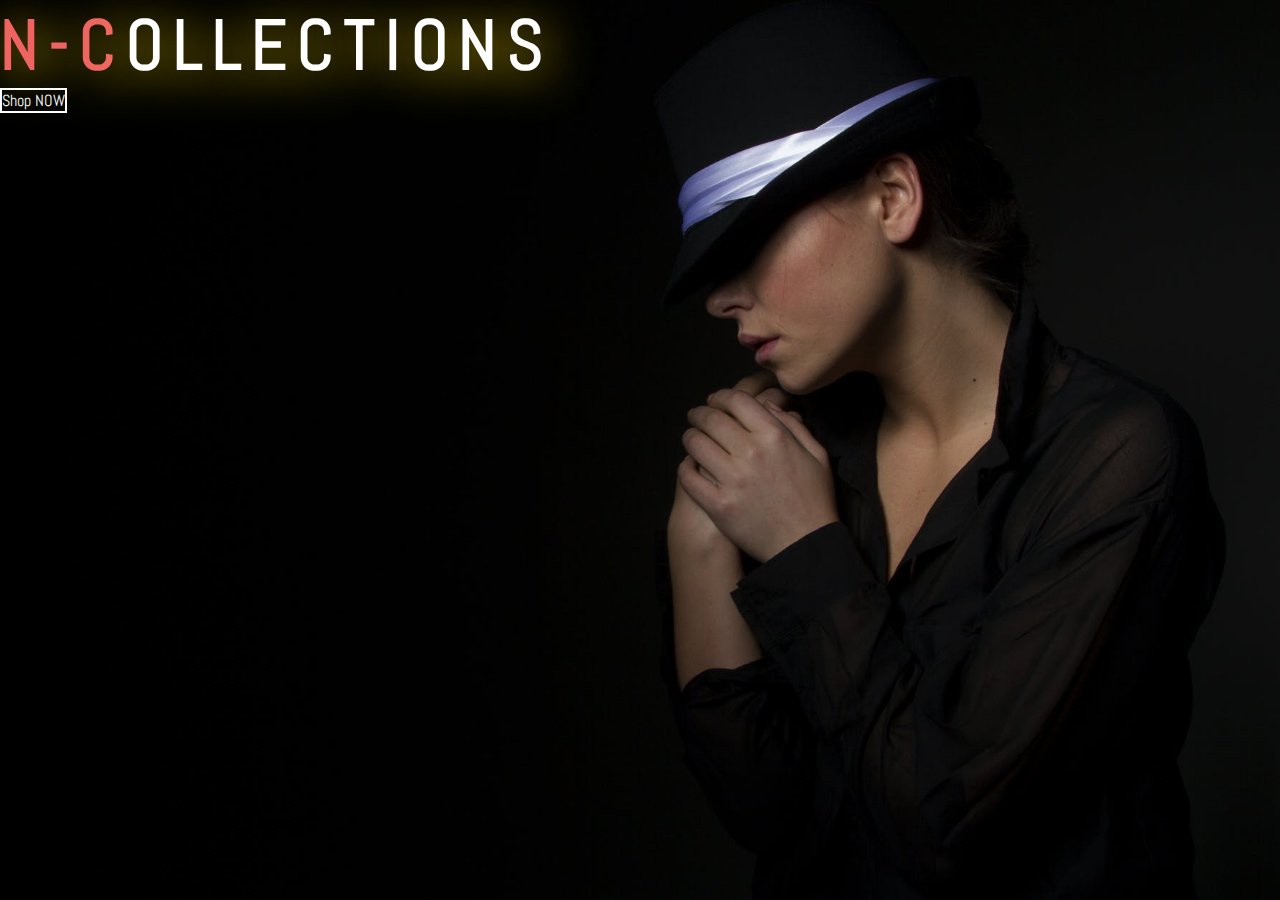
==== index.html @ 5a3eb025 "Capstone 1" ====
<!DOCTYPE html>
<html>
<head>
	<meta charset="utf-8">
    <meta name="viewport" content="width=device-width, initial-scale=1, shrink-to-fit=no">
	<title></title>
	<link rel="icon" type="image/jpg/png" href="assets/images/fashion/ncLogo.jpg">
	<link rel="stylesheet" href="https://stackpath.bootstrapcdn.com/bootstrap/4.1.3/css/bootstrap.min.css" integrity="sha384-MCw98/SFnGE8fJT3GXwEOngsV7Zt27NXFoaoApmYm81iuXoPkFOJwJ8ERdknLPMO" crossorigin="anonymous">
	<link href="https://fonts.googleapis.com/css?family=Roboto|Abel" rel="stylesheet">
	<link rel="stylesheet" href="https://use.fontawesome.com/releases/v5.5.0/css/all.css" integrity="sha384-B4dIYHKNBt8Bc12p+WXckhzcICo0wtJAoU8YZTY5qE0Id1GSseTk6S+L3BlXeVIU" crossorigin="anonymous">
	<link rel="stylesheet" href="https://cdnjs.cloudflare.com/ajax/libs/animate.css/3.7.0/animate.min.css">
	<link rel="stylesheet" type="text/css" href="assets/css/styles.css">
</head>
<body>

	<div class="container-fluid landing-page animated zoomIn delay-1s">
		<div class="container">
			<div class="d-flex justify-content-start align-items-center" style="height: 100vh;">
				<div class="welcome-message">
					<h1 class="animated zoomIn delay-3s text-uppercase"> <span style="color:#EF6461;">N-C</span>OLLECTIONS</h1>
					<a class="button btn active btn-lg text-uppercase buttonHome animated zoomIn delay-4s" href="gallery.html" role="button">Shop NOW</a>
				</div>
			</div>		
		</div>
	</div>
</body>
</html>
---- assets/css/styles.css ----
* {
	font-family: Abel, Helvetica, serif;
	margin: 0;
	padding: 0;
	box-sizing: border-box;
}

p {
	color:#000;
	font-size: 16px;
}

h1 {
	font-size: 50px;
	letter-spacing: 5px;
}

h5 {
	font-size: 25px;
	letter-spacing: 5px;
}

a {
	text-decoration: none;
}

.button_1 a {
	text-decoration: none; 
	color: #fff;
}

i {
	color: #000;
	padding: 5px;
}

.landing-page {
	background: url('../images/Fashion-1/car6.jpeg')no-repeat fixed center center;
	-webkit-background-size: cover;
	-moz-background-size:cover;
	-o-background-size:cover;
	background-size: cover;
	height: 100vh;
	position: relative;
	max-width: 100%;
}

.landing-page h1 {
	color: #fff;
	font-size: 70px;
	letter-spacing: 10px;
	text-shadow: 5px 5px 50px gold;
}

.landing-page a {
	color: #fff;
	border: 2px solid #fff;
	/*text-shadow: 2px 5px 10px gold;*/
}

.landing-page a:hover {
	color: #fff;
	border: 2px solid #fff;
	background: tomato;
}

/*.navbar {
	background: #fff;
}*/

.navbar .nav-link {
	color: #000;
	margin-left: 35px;
	font-family: Abel, serif;
	letter-spacing: 5px;
}

.nLogo {
	font-family: Sassoon,serif;
	font-size: 40px;
	position: absolute;
	margin-top: -30px;
	text-shadow: 5px 5px #000;
	font-weight: bold;
}

.brandName {
	font-family: Sassoon, serif;
	color: #EF6461;
	font-size: 40px;
	position: absolute;
	margin-top: -30px;
	letter-spacing: 5px;
	position: absolute;
	margin-left: 25px;
	text-shadow: 5px 5px #000;
	font-weight: bold;
}

/*quote & forms*/
#quote{
	padding: 15px;
	margin-top: -10px;
	color: #fff;
	background: #313638;
	height: 25vh;
	width: 100%;
}

#quote h1{
	float: left;
	font-size: 25px;
	margin-top:25px;
}

#quote form{
	margin-top:50px;
	float: right;	
}

#quote input[type="email"]{
	padding: 15px;
	height: 40px;
	width: 300px;	
	border-radius: 5px;
}

.button_1 {
	height: 40px;
	margin-top: -4px;
	background: #EF6461;	
	border: 0;
	color: #fff;
	font-family: Abel, sans-serif;
	border-radius: 5px;
	text-transform: uppercase;
}

.button_1:hover {
	-moz-box-shadow: 0 0 10px #EF6461;
	-webkit-box-shadow: 0 0 10px #EF6461;
	box-shadow: 0 0 10px #EF6461;
}

.buttonHome:hover {
	-moz-box-shadow: 0 0 10px #EF6461;
	-webkit-box-shadow: 0 0 10px #EF6461;
	box-shadow: 0 0 10px #EF6461;
}

.longLine {
	background: #48D1CC;
	width: 40%;
	height: 1px;
}


.title {
	font-size: 40px;
	margin:50px 0;
	text-align: center;
	text-transform: uppercase;
}

.cardImage {
	height: 80%;
	width: 100%;
}

.card {
	margin-top: 30px;
}

.carol-slide {
	height: 100vh;
}

/*About Section*/
.landing-page-about {
	background: url('../images/Fashion-1/about.jpeg') no-repeat center center fixed;
	-webkit-background-size: cover;
	-moz-background-size:cover;
	-o-background-size:cover;
	background-size: cover;
	height: 100vh;	
}

.about-us {
	padding: 10px;
	text-align: justify;
	height: 100%;
	background: #fff;
}

.About-US p {
	text-align: justify;
	padding: 5px;
}

.welcome-about {
	background: rgba(0,0,0,.7);
	padding: 20px;
	border-radius: 5px;
}

.welcome-about h1 {
	font-size: 50px;
	letter-spacing: 10px;
	text-shadow: 5px 5px 50px gold;
}

#mission {
	background-color: rgba(228,179,99,.5);
	/*background-color: rgba(228,179,99,.5);*/
	/*height: 100%;*/
	text-align: justify;
}

#vision {
	/*background-color: rgba(239,100,97,.5);*/
	background: #eaeaea;
	/*height: 100%;*/
	/*background: #fff;*/
	text-align: justify;
}



/* contact us section*/
.contactUs-section {
	/*background: #EDEBE5;*/
	background: url('../images/Fashion-1/contact.jpeg')no-repeat fixed center center;
	-webkit-background-size: cover;
	-moz-background-size:cover;
	-o-background-size:cover;
	background-size: cover;
	height: 100vh;
}

.contactUs-section h1 {
	margin: 50px 0;
	font-size: 55px;
	text-transform: uppercase;	
	padding-top: 40px;
	color:#fff;
}

.contactUs-section p {
	color:#fff;
	font-size: 18px;
}

.box1 {
	background: rgba(228,179,99,.7);
	 height: 50vh; 
	 color:#fff;
}

.box2 {
	background: rgba(239,100,97,.7);
	height: 50vh;
	color:#fff;
}

.box3 {
	background: rgba(228,179,99,.7);
	height: 50vh;
	color:#fff;
}

.fas {
	height: 50px;
	width: 50px;
	margin-left:45%;
	color: #313638;
}

.formSection {
	background: #fff;
}

.contactUs-section-map {
	height: auto;
	/*background: #E8E9EB;*/
}

.embed-responsive-100x400px{
  padding-bottom: 400px;
  height: auto;
}

/*gallery section*/
.gallery-section {
	background: #E8E9EB;
	margin-top: 50px;
}

.modal-size {
	max-width: 30%;
}

.title {
	padding: 40px;
	/*text-transform: uppercase;*/
	font-weight: bold;
}

.galleryImg{
	/*height: 330px;
	width: 350px;*/
	border: 1px solid lightgrey;
	margin-top: 0;
	border-radius: 5px;	
}

.galleryImg:hover {
	-webkit-transform: rotate(-7deg);
	-moz-transform: rotate(-7deg);
	-o-transform: rotate(-7deg);
}

/**reviews section*/
.reviews-section {
	height: auto;
}

#logo_image_student{
	border-radius: 100%;
	max-width: 100%;
	height: auto;
}

.social-icon {
	/*margin-left: 35%;*/
	font-size:10px;
}

.fab {
	/*color: rgba(157, 213, 242, 1);*/
	color: #48D1CC;
}

.footer-copyright {
	color: #FFFAFA;
	/*background-color: rgba(38, 42, 51, .8);*/
	font-size: 15px;
	letter-spacing: 2px;
}


.hot {
	color: red;
	font-weight: bold;
}









/***********************Media Queries******************************************/
@media (max-width: 550px) {
	body {
		display: block;
	}

	.landing-page {
		background: url('../images/Fashion-1/car6.jpeg')no-repeat fixed center center;
		-webkit-background-size: cover;
		-moz-background-size:cover;
		-o-background-size:cover;
		background-size: cover;
		height: 100vh;
	}

	.landing-page h1 {
		font-size: 20px;
		letter-spacing: 5px;
		color: #fff;
		/*margin-left: 25px;*/
	}

	.landing-page a {
		color: #fff;
		border: 2px solid #fff;
		/*margin-left: 60px;*/
	}


	#quote{
		height: 300px;
		width: 100%;
		display: block;
	}

	#quote h1, /*For quotes and forms*/
	#quote form,
	#boxes .box,
	#quote button,
	.about-us{
		float: none;
		text-align: center;
		margin-left: 0;
		padding: 0;
		margin-top: 10px;
	}

	#quote button{
		display: block;
		width: 100%;
		margin-top: 5px;
	}

	#quote form {
		margin-top: 40px;
	}

	#quote form input[type="email"]{
		width: 100%;		
	}


	#quote h1 {
		font-size: 18px;
	}

	.carol-slide {
		height: 445px;
	}

	/*Mission and Vision part*/
	.about-us {
		text-align: justify;
		height: auto;
		background: #fff;
	}

	#mission {
		background: #fff;		
		background-color: rgba(228,179,99,.5);
		height: auto;
		text-align: justify;
	}

	#vision {
		background-color: rgba(239,100,97,.5);
		height: auto;
		background: #eaeaea;
		text-align: justify;
	}

	.about-us h1 {
		margin: 30px 0;
		text-transform: uppercase;
		text-align: center;
	}

	.landing-page-about {
		background: url('../images/mag/aboutSmall.jpg') no-repeat center center fixed;
		-webkit-background-size: cover;
		-moz-background-size:cover;
		-o-background-size:cover;
		height: 100vh;	
	}

	.welcome-about {
		/*border:2px solid #fff;*/
		/*background: rgba(0,0,0,.7);*/
		border-radius: 5px;
		margin-left: 0;
		text-align: justify;
		/*padding: 20px;*/
	}

	.welcome-about h1 {
		font-size: 15px;
		letter-spacing: 1px;
		text-shadow: 5px 5px 50px gold;
	}

	/* contact us section*/
	.contactUs-section {
		/*background: #EDEBE5;*/
		height: auto;
		display: block;
		max-width: 100%;
		margin-left: 0;
		padding: 0;
	}

	.box {
		height: auto;
		padding-bottom: 15px;
	}

	.box1 {
		background: rgba(228,179,99,.7);
		color:#fff;
	}

	.box2 {		
		color:#fff;
	}

	.box3 {
		background: rgba(228,179,99,.7);
		color:#fff;	
	}

	.contactUs-section h1 {
		font-size: 40px;
		margin-left: 0;
		margin-top: 30px;
		padding: 50px;
	}

	.contactUs-section p {
		font-size: 20px;
		margin-left: 0;
		padding: 0;
	}

	.contactUs-section .fas {
		margin-left:45%;
		color: #313638;
	}

	#logo_image_student{
		/*width: 0%;
		height: 30%;
		margin: 10px 25%;*/
		max-width: 100%;
		height: auto;
	}

	.section-d {
		margin-top: 20px;		
		margin-left: 0;
		padding: 0;
	}

	.gallery-section {
		margin-top: 20px;

	}

	.modalText {
		font-size: 15px;
	}

	.modal-content {
		width: 100%;
	}

	.modal-size {
		max-width: 100%;
	}

	.social-icon {
		font-size: 10px;
	}
}







/************************************************************************/

@media (width: 768px) {

	.carousel {
		height: 100%;
	}

	.carousel-item {
		height: auto;
	}

	#quote{
		height: 250px;
		width: 100%;
	}

	#quote h1, /*For quotes and forms*/
	#quote form,
	#boxes .box,
	#quote button,
	.about-us{
		float: none;
		text-align: center;
		margin-left: 0;
		padding: 0;
	}

	#quote button{
		width: 100%;
		margin-top: 10px;
	}

	#quote form input[type="email"]{
		width: 100%;
		margin-top: -30px;
	}

	#quote h1 {
		margin-top:20px;
	}


	/* contact us section*/
	.contactUs-section {
		/*background: #EDEBE5;*/
		height: 100%;
		display: block;
		max-width: 100%;
		margin-left: 0;
		padding: 50px;
	}

	.contactUs-section h1 {
		font-size: 40px;
		margin-left: 0;
		margin-top: 50px;
		padding: 60px 0;
	}

	.contactUs-section p {
		font-size: 20px;
		margin-left: 0;
		padding: 0;
		height: auto;
	}

	.box1 {
		background: rgba(228,179,99,.7);
		 height: 30vh; 
		 color:#fff;
		 margin-top: -50px;		
	}

	.box2 {		
		margin-top: -150px;	
		height: 30vh; 
		color:#fff;
		margin-top: -50px;		
	}

	.box3 {
		background: rgba(228,179,99,.7);
		height: 30vh; 
		color:#fff;
		margin-top: -50px;	;		
	}

	.fas {
		height: 50px;
		width: 50px;
		margin-top: 10px;
		margin-left:45%;
		color: #313638;
	}

	.fab {
		font-size:8px;
		margin-left: 0;
		padding: 0;
	}

}

/*************1050***********************/
/*@media (min-width: 1024px) {
*/
	/*quote & forms*/
	/*#quote{
		color: #fff;
		background: #313638;
		height: 300px;
		width: 100%;
		display: flex;	
	}

	#quote h1{
		width: 50%;
		font-size: 35px;
		text-align: justify;
		justify-content: center;
		margin-top: 75px;
		float: left;
		display: flex;	
	}

	#quote form{
		float: right;	
		margin-top: 100px;	
	}

	#quote input[type="email"]{
		height: 40px;
		border-radius: 5px;
	}

	#quote button{
		float: none;
	}
}*/
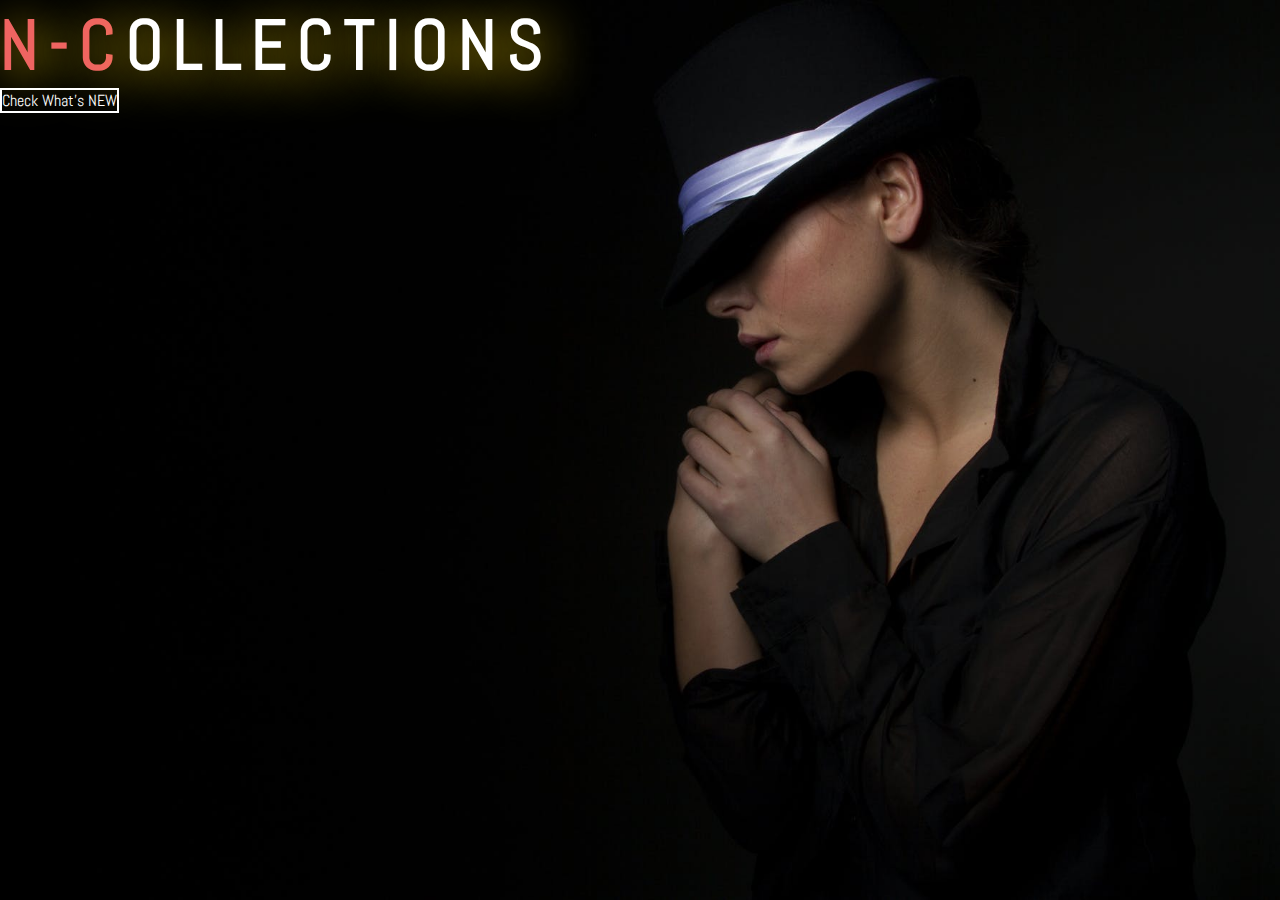
==== commit 432c5de4: "added buttons in modal" ====
--- a/index.html
+++ b/index.html
@@ -18,7 +18,7 @@
 			<div class="d-flex justify-content-start align-items-center" style="height: 100vh;">
 				<div class="welcome-message">
 					<h1 class="animated zoomIn delay-3s text-uppercase"> <span style="color:#EF6461;">N-C</span>OLLECTIONS</h1>
-					<a class="button btn active btn-lg text-uppercase buttonHome animated zoomIn delay-4s" href="gallery.html" role="button">Shop NOW</a>
+					<a class="button btn active btn-lg text-uppercase buttonHome animated zoomIn delay-4s" href="home.html" role="button">Check What's NEW</a>
 				</div>
 			</div>		
 		</div>
--- a/assets/css/styles.css
+++ b/assets/css/styles.css
@@ -64,15 +64,20 @@
 	background: tomato;
 }
 
-/*.navbar {
-	background: #fff;
-}*/
+.navbar {
+	background: #D7C9BE;
+}
 
 .navbar .nav-link {
-	color: #000;
-	margin-left: 35px;
+	color: #fff;
 	font-family: Abel, serif;
-	letter-spacing: 5px;
+	font-size: 15px;
+	margin: 10px;
+}
+
+.navbar .active {
+	border-bottom:  1px solid #EF6461;
+	border-radius: 5px;
 }
 
 .nLogo {
@@ -86,7 +91,7 @@
 
 .brandName {
 	font-family: Sassoon, serif;
-	color: #EF6461;
+	color: rgb(255,99,71);
 	font-size: 40px;
 	position: absolute;
 	margin-top: -30px;
@@ -128,12 +133,14 @@
 .button_1 {
 	height: 40px;
 	margin-top: -4px;
-	background: #EF6461;	
+	background: rgb(255,99,71);
 	border: 0;
 	color: #fff;
 	font-family: Abel, sans-serif;
 	border-radius: 5px;
-	text-transform: uppercase;
+	
+	border: 1px solid #fff;
+	letter-spacing: 3px;
 }
 
 .button_1:hover {
@@ -142,15 +149,28 @@
 	box-shadow: 0 0 10px #EF6461;
 }
 
+.button_Cancel{
+	height: 40px;
+	margin-top: -4px;
+	background: #A71D31;
+	border: 0;
+	color: #fff;
+	font-family: Abel, sans-serif;
+	border-radius: 5px;
+	border: 1px solid #fff;
+	letter-spacing: 3px;
+}
+
 .buttonHome:hover {
-	-moz-box-shadow: 0 0 10px #EF6461;
-	-webkit-box-shadow: 0 0 10px #EF6461;
-	box-shadow: 0 0 10px #EF6461;
+	-moz-box-shadow: 0 0 10px #A71D31;
+	-webkit-box-shadow: 0 0 10px #A71D31;
+	box-shadow: 0 0 10px #A71D31;
 }
 
 .longLine {
-	background: #48D1CC;
-	width: 40%;
+	/*background: #48D1CC;*/
+	background: #EF6461;
+	width: 35%;
 	height: 1px;
 }
 
@@ -190,7 +210,15 @@
 	text-align: justify;
 	height: 100%;
 	background: #fff;
-}
+	margin-top: 50px;
+}
+
+
+.mini_about_section {
+	background: #313638;
+	padding: 50px;
+}
+
 
 .About-US p {
 	text-align: justify;
@@ -210,26 +238,52 @@
 }
 
 #mission {
-	background-color: rgba(228,179,99,.5);
+	/*background-color: rgba(228,179,99,.5);*/
+	/*background: #eaeaea;*/
 	/*background-color: rgba(228,179,99,.5);*/
 	/*height: 100%;*/
+	background: rgba(0,0,0,.8);
+	/*background: #5F605E;*/
 	text-align: justify;
+	padding: 60px;
+	color: #E7ECEB;	
+}
+
+#mission > p {
+	color: #E7ECEB;	
 }
 
 #vision {
 	/*background-color: rgba(239,100,97,.5);*/
-	background: #eaeaea;
+	/*background: #eaeaea;*/
 	/*height: 100%;*/
-	/*background: #fff;*/
+	background: rgba(0,0,0,.7);
 	text-align: justify;
-}
+	padding: 60px;
+	color: #fff;
+}
+
+#vision > p{
+	color: #fff;
+}
+
+.misvis{
+	background: url('https://images.pexels.com/photos/1036856/pexels-photo-1036856.jpeg?auto=compress&cs=tinysrgb&dpr=2&h=650&w=940')no-repeat fixed center center;
+	-webkit-background-size: cover;
+	-moz-background-size:cover;
+	-o-background-size:cover;
+	background-size: cover;
+	/*background: #eaeaea;*/
+	height: auto;
+	color: #2D2D2D;
+	}
 
 
 
 /* contact us section*/
 .contactUs-section {
 	/*background: #EDEBE5;*/
-	background: url('../images/Fashion-1/contact.jpeg')no-repeat fixed center center;
+	background: url('https://images.pexels.com/photos/348530/pexels-photo-348530.jpeg?auto=compress&cs=tinysrgb&dpr=2&h=650&w=940')no-repeat fixed center center;
 	-webkit-background-size: cover;
 	-moz-background-size:cover;
 	-o-background-size:cover;
@@ -237,42 +291,51 @@
 	height: 100vh;
 }
 
-.contactUs-section h1 {
+.contactUs-section h1{
+	margin-top: 100px;
 	margin: 50px 0;
 	font-size: 55px;
 	text-transform: uppercase;	
 	padding-top: 40px;
-	color:#fff;
-}
-
+	color: #fff;
+	/*color:#2E2E2E;*/
+}
+
+.contactUs-section h4 {
+	font-size: 22px;
+	color: #fff;
+}
 .contactUs-section p {
-	color:#fff;
 	font-size: 18px;
+	color: #fff;
 }
 
 .box1 {
-	background: rgba(228,179,99,.7);
-	 height: 50vh; 
-	 color:#fff;
-}
+/*	background: #FBF4C6;*/
+	/*background: rgba(228,179,99,.5);*/
+	background: rgba(0,0,0,.5);
+	 height: 50vh;
+}
+
 
 .box2 {
-	background: rgba(239,100,97,.7);
+	/*background: rgba(239,100,97,.5);*/
+	background: rgba(255,99,71,0.5);
+	/*background: #D7C9BE;*/
 	height: 50vh;
-	color:#fff;
-}
-
-.box3 {
-	background: rgba(228,179,99,.7);
-	height: 50vh;
-	color:#fff;
+}
+
+
+.box3 > p {
+	color: #080808;
 }
 
 .fas {
 	height: 50px;
 	width: 50px;
 	margin-left:45%;
-	color: #313638;
+	/*color: #313638;*/
+	color: #fff;
 }
 
 .formSection {
@@ -295,9 +358,9 @@
 	margin-top: 50px;
 }
 
-.modal-size {
-	max-width: 30%;
-}
+/*.modal-size {
+	max-width: 50%;
+}*/
 
 .title {
 	padding: 40px;
@@ -312,12 +375,12 @@
 	margin-top: 0;
 	border-radius: 5px;	
 }
-
+/*
 .galleryImg:hover {
 	-webkit-transform: rotate(-7deg);
 	-moz-transform: rotate(-7deg);
 	-o-transform: rotate(-7deg);
-}
+}*/
 
 /**reviews section*/
 .reviews-section {
@@ -337,7 +400,8 @@
 
 .fab {
 	/*color: rgba(157, 213, 242, 1);*/
-	color: #48D1CC;
+	/*color: #EF6461;*/
+	color: #fff;
 }
 
 .footer-copyright {
@@ -352,7 +416,6 @@
 	color: red;
 	font-weight: bold;
 }
-
 
 
 
@@ -439,16 +502,16 @@
 	}
 
 	#mission {
-		background: #fff;		
-		background-color: rgba(228,179,99,.5);
+		/*background: #fff;	*/	
+		background: rgba(0,0,0,.8);
 		height: auto;
 		text-align: justify;
 	}
 
 	#vision {
-		background-color: rgba(239,100,97,.5);
+		background: rgba(0,0,0,.7);
 		height: auto;
-		background: #eaeaea;
+		/*background: #eaeaea;*/
 		text-align: justify;
 	}
 
@@ -458,13 +521,13 @@
 		text-align: center;
 	}
 
-	.landing-page-about {
+	/*.landing-page-about {
 		background: url('../images/mag/aboutSmall.jpg') no-repeat center center fixed;
 		-webkit-background-size: cover;
 		-moz-background-size:cover;
 		-o-background-size:cover;
 		height: 100vh;	
-	}
+	}*/
 
 	.welcome-about {
 		/*border:2px solid #fff;*/
@@ -555,9 +618,6 @@
 		width: 100%;
 	}
 
-	.modal-size {
-		max-width: 100%;
-	}
 
 	.social-icon {
 		font-size: 10px;
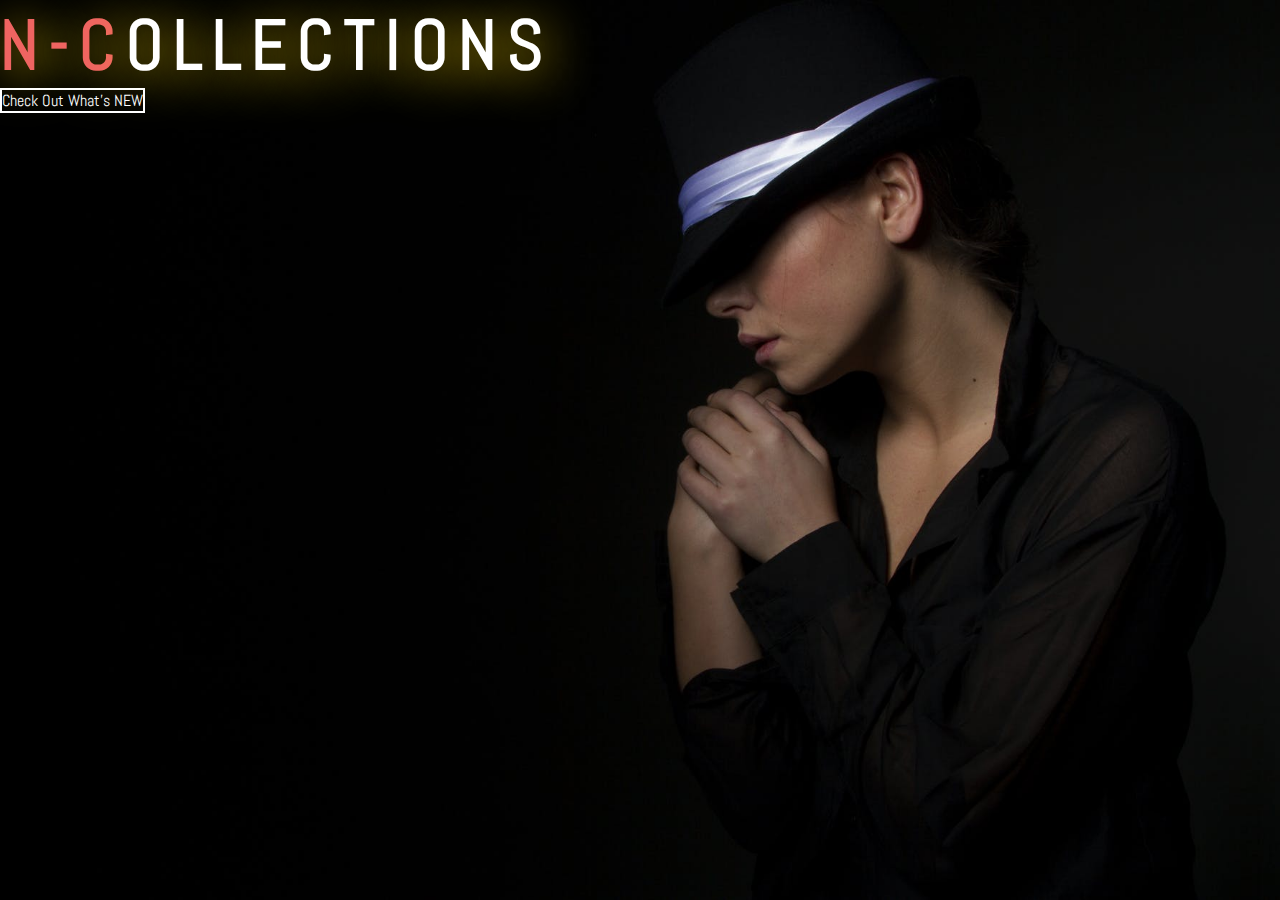
==== commit 3f4004ee: "changed button colors" ====
--- a/index.html
+++ b/index.html
@@ -18,7 +18,7 @@
 			<div class="d-flex justify-content-start align-items-center" style="height: 100vh;">
 				<div class="welcome-message">
 					<h1 class="animated zoomIn delay-3s text-uppercase"> <span style="color:#EF6461;">N-C</span>OLLECTIONS</h1>
-					<a class="button btn active btn-lg text-uppercase buttonHome animated zoomIn delay-4s" href="home.html" role="button">Check What's NEW</a>
+					<a class="button btn active btn-lg text-uppercase buttonHome animated zoomIn delay-4s" href="home.html" role="button">Check Out What's NEW</a>
 				</div>
 			</div>		
 		</div>
--- a/assets/css/styles.css
+++ b/assets/css/styles.css
@@ -152,7 +152,8 @@
 .button_Cancel{
 	height: 40px;
 	margin-top: -4px;
-	background: #A71D31;
+	/*background: #A71D31;*/
+	background:  teal;
 	border: 0;
 	color: #fff;
 	font-family: Abel, sans-serif;
@@ -162,9 +163,9 @@
 }
 
 .buttonHome:hover {
-	-moz-box-shadow: 0 0 10px #A71D31;
-	-webkit-box-shadow: 0 0 10px #A71D31;
-	box-shadow: 0 0 10px #A71D31;
+	-moz-box-shadow: 0 0 10px rgba(157, 213, 242, 1);
+	-webkit-box-shadow: 0 0 10px rgba(157, 213, 242, 1);
+	box-shadow: 0 0 10px rgba(157, 213, 242, 1);
 }
 
 .longLine {
@@ -400,8 +401,9 @@
 
 .fab {
 	/*color: rgba(157, 213, 242, 1);*/
+	color: tomato;
 	/*color: #EF6461;*/
-	color: #fff;
+	/*color: #A71D31;*/
 }
 
 .footer-copyright {
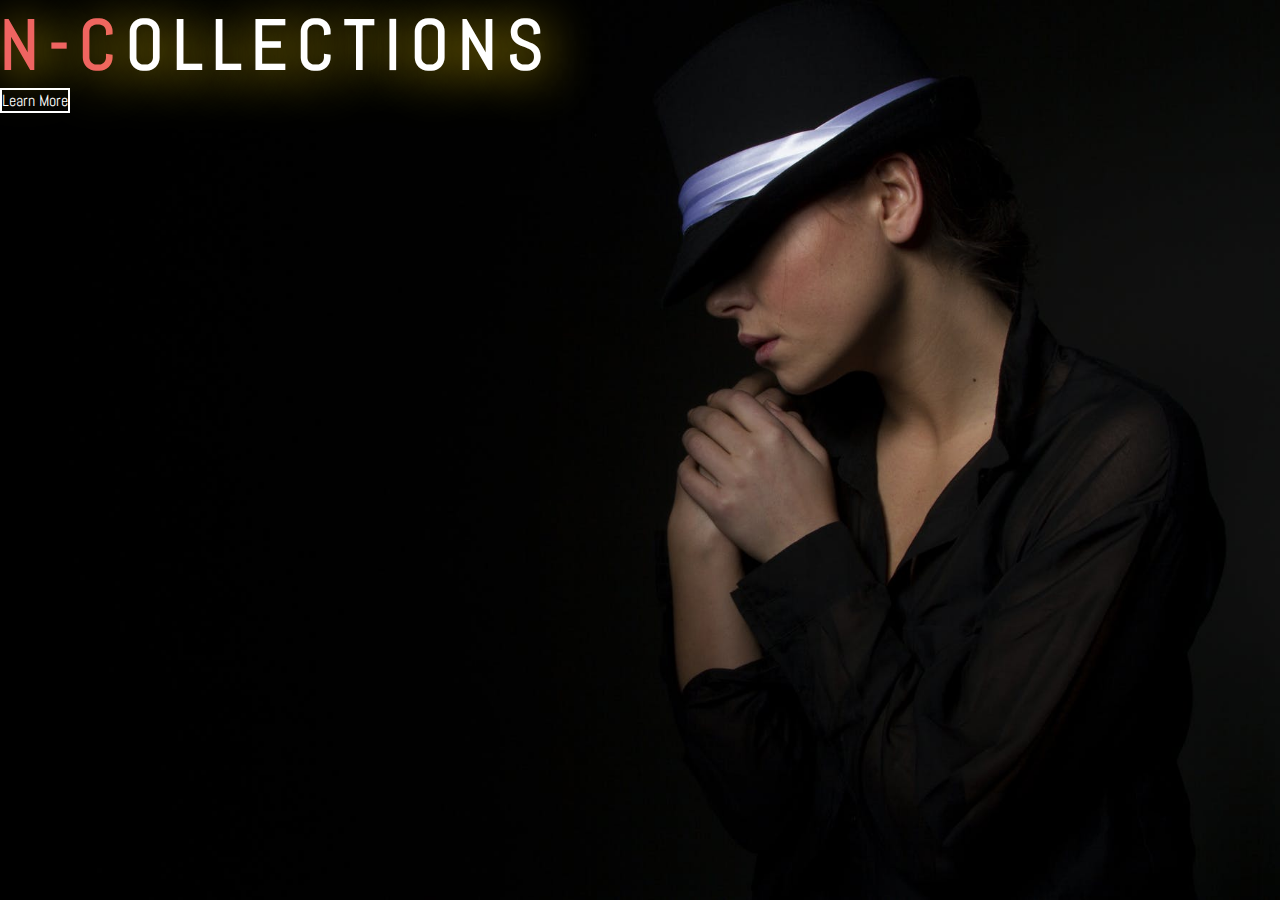
==== commit eaa15687: "modified index" ====
--- a/index.html
+++ b/index.html
@@ -18,7 +18,7 @@
 			<div class="d-flex justify-content-start align-items-center" style="height: 100vh;">
 				<div class="welcome-message">
 					<h1 class="animated zoomIn delay-3s text-uppercase"> <span style="color:#EF6461;">N-C</span>OLLECTIONS</h1>
-					<a class="button btn active btn-lg text-uppercase buttonHome animated zoomIn delay-4s" href="home.html" role="button">Check Out What's NEW</a>
+					<a class="button btn active btn-lg text-uppercase buttonHome animated zoomIn delay-4s" href="home.html" role="button">Learn More</a>
 				</div>
 			</div>		
 		</div>
--- a/assets/css/styles.css
+++ b/assets/css/styles.css
@@ -152,8 +152,7 @@
 .button_Cancel{
 	height: 40px;
 	margin-top: -4px;
-	/*background: #A71D31;*/
-	background:  teal;
+	background: #A71D31;
 	border: 0;
 	color: #fff;
 	font-family: Abel, sans-serif;
